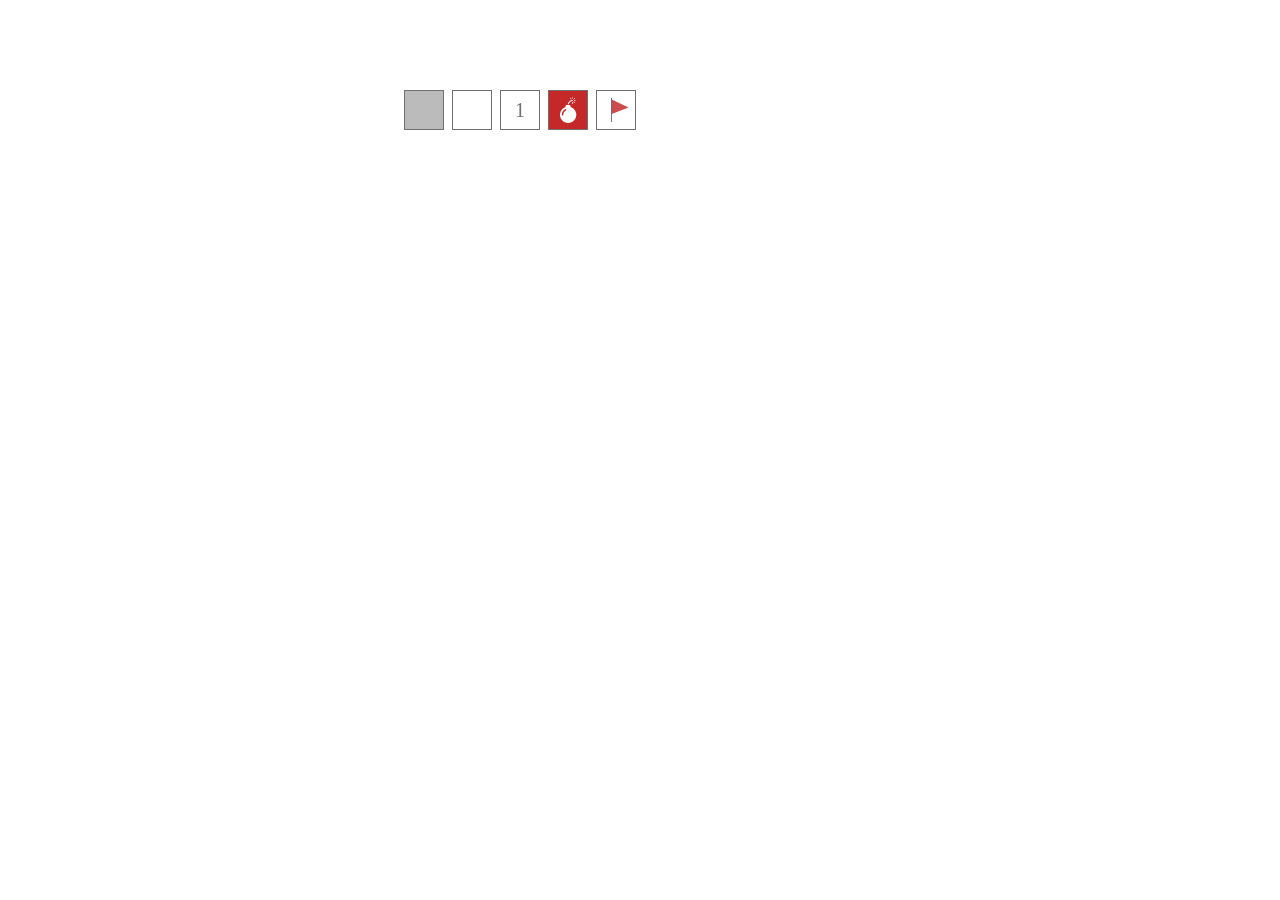
==== task6/src/index.html @ fee4cdc8 "cells" ====
<!DOCTYPE html>
<html lang="en">
<head>
    <meta charset="UTF-8">
    <meta name="viewport" content="width=device-width, initial-scale=1.0">
    <link rel="stylesheet" href="./styles/reset.css">
    <link rel="stylesheet" href="./styles/style.css">
    <title>mineSweeper</title>
</head>
<body>
    
    <main>
        <div class="board">
            <div class="cell"></div>
            <div class="cell open"></div>
            <div class="cell open">1</div>
            <div class="cell bomb">
                <img src="./assets/bomb.png " alt="" srcset="">
            </div>
            
            <div class="cell flag">
                <img src="./assets/flag.png" alt="" srcset="">
            </div>
        </div>
    </main>
    <script type="module" src="./js/index.js"></script>
</body>
</html>
---- task6/src/styles/style.css ----
.board{
    display: grid;
    grid-template-columns:repeat(10, 40px);
    gap: 8px;
    width: max-content;
    margin: 0 auto;
    padding-top: 10vh;
}

.cell{
    width: 40px;
    height: 40px;
    background-color: #BBBBBB;
    border: 1px solid #707070;
    font-size: 20px;
    line-height: 24px;
    display: flex;
    align-items: center;
    justify-content: center;
    color:#707070

}
.open{
    background-color: white ;
}
.bomb{
    background-color: #C42828;

}
.flag{

    background-color: white;
}
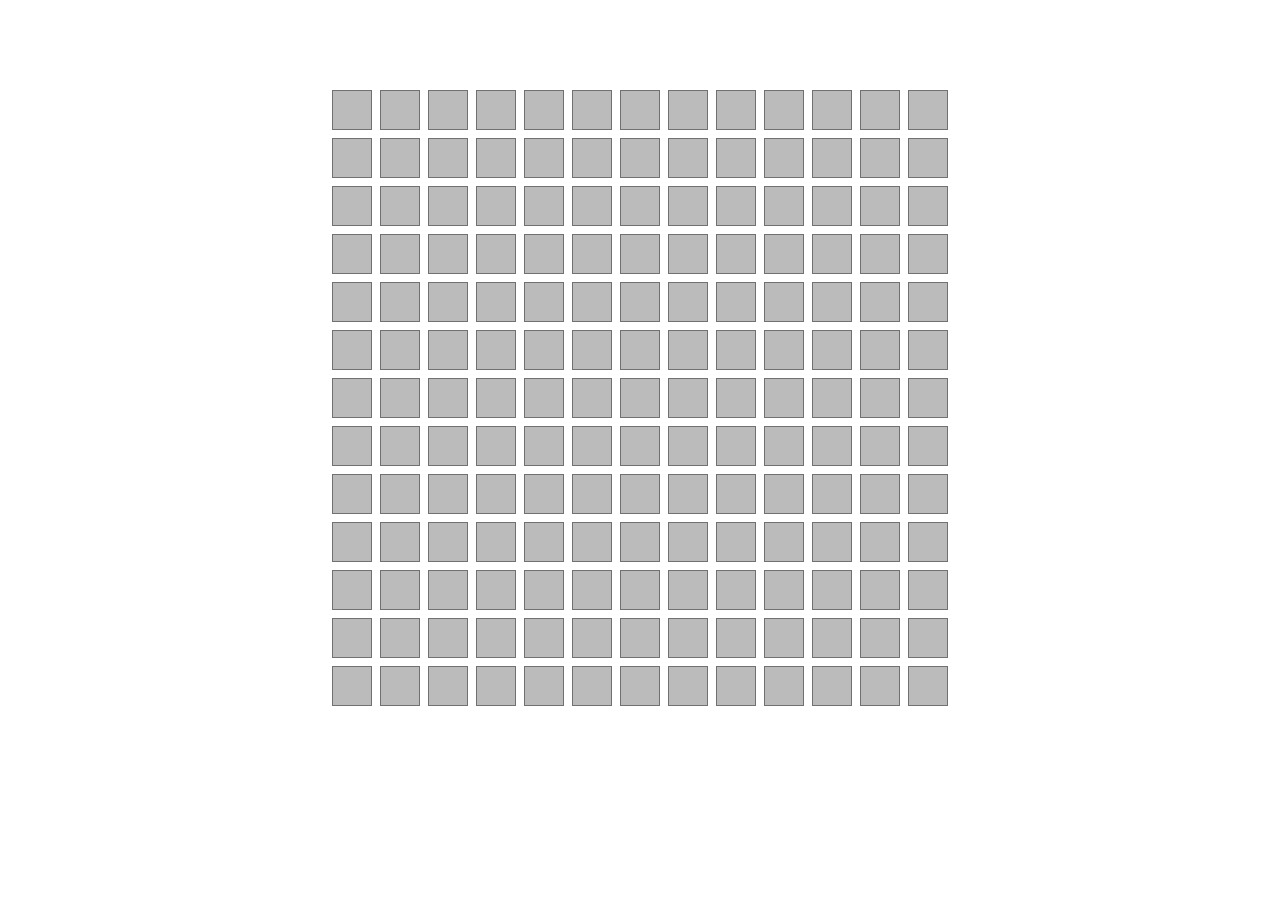
==== commit f4d871e3: "mineSweeper with custom event" ====
--- a/task6/src/index.html
+++ b/task6/src/index.html
@@ -11,16 +11,7 @@
     
     <main>
         <div class="board">
-            <div class="cell"></div>
-            <div class="cell open"></div>
-            <div class="cell open">1</div>
-            <div class="cell bomb">
-                <img src="./assets/bomb.png " alt="" srcset="">
-            </div>
             
-            <div class="cell flag">
-                <img src="./assets/flag.png" alt="" srcset="">
-            </div>
         </div>
     </main>
     <script type="module" src="./js/index.js"></script>
--- a/task6/src/styles/style.css
+++ b/task6/src/styles/style.css
@@ -1,6 +1,6 @@
 .board{
     display: grid;
-    grid-template-columns:repeat(10, 40px);
+ 
     gap: 8px;
     width: max-content;
     margin: 0 auto;
@@ -17,8 +17,13 @@
     display: flex;
     align-items: center;
     justify-content: center;
-    color:#707070
+    color:#707070;
+    transition: all 0.15s;
+    cursor: pointer;
 
+}
+.cell:hover{
+    opacity: 0.7;
 }
 .open{
     background-color: white ;
